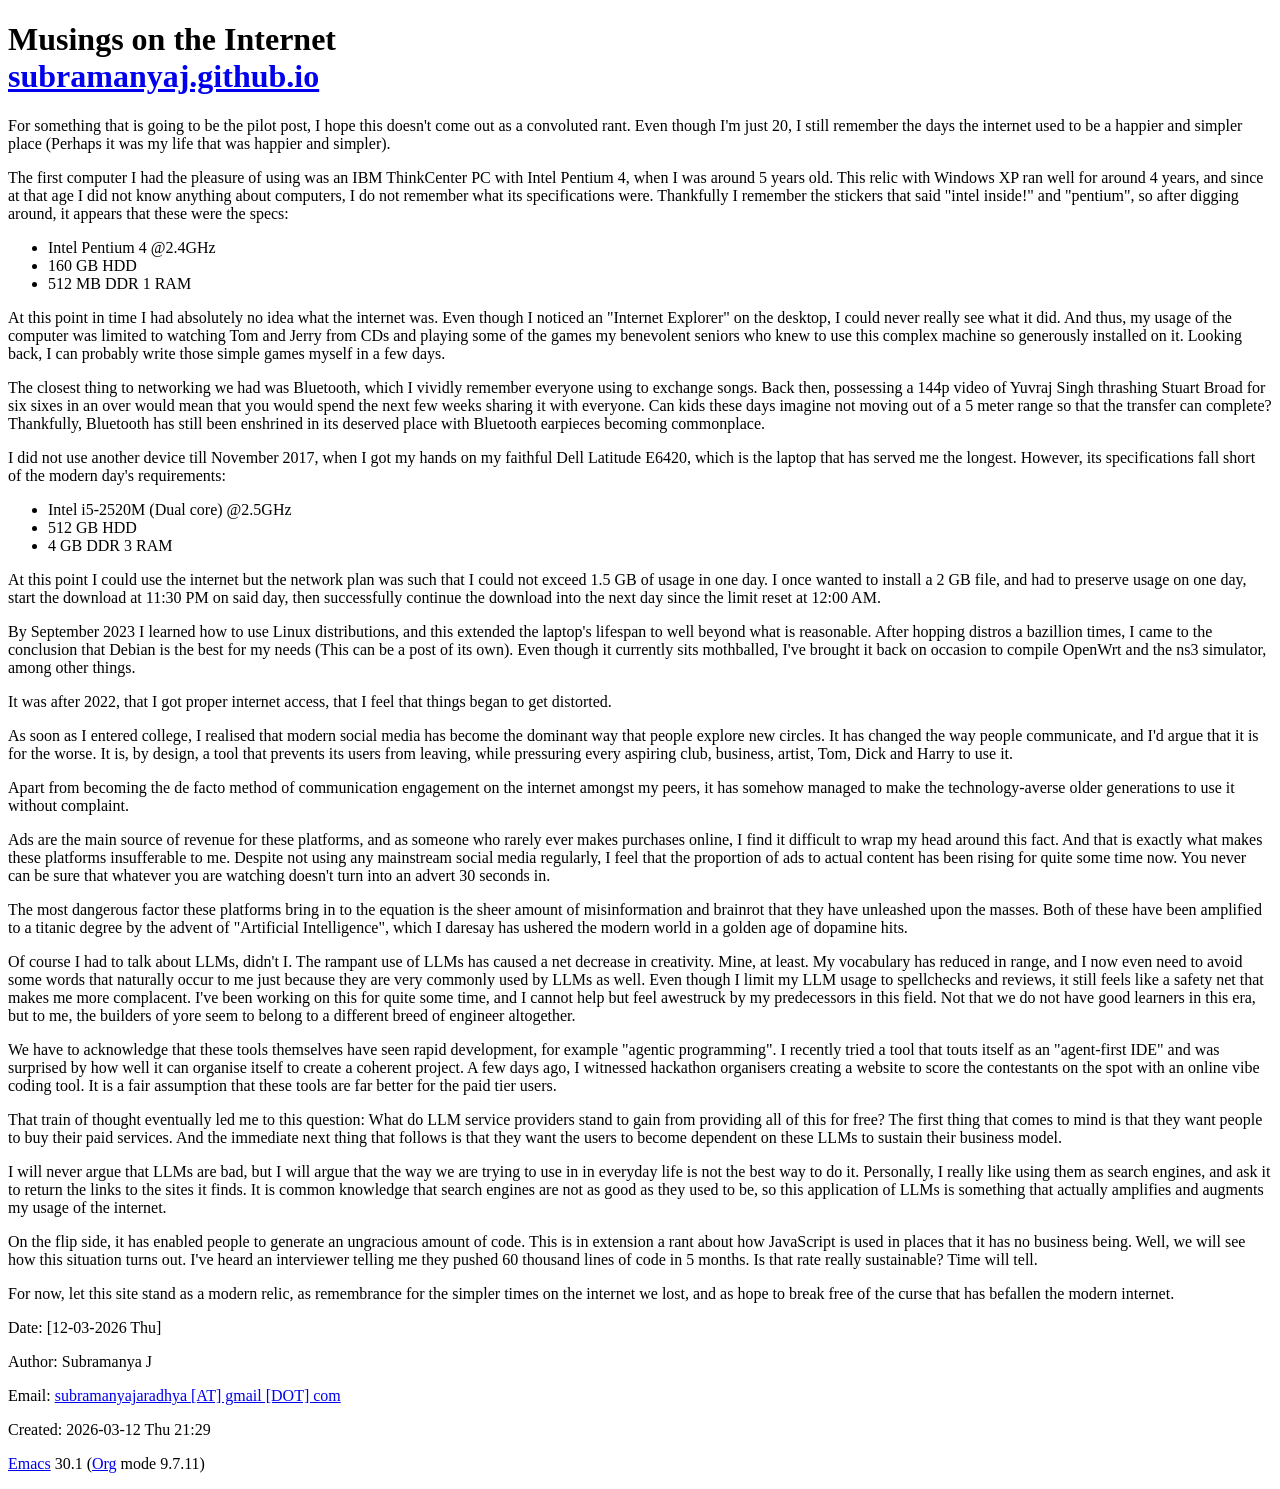
==== docs/12-03-2026/internet.html @ 70a5ad96 "initial commit 12-03-2026 internet" ====
<?xml version="1.0" encoding="utf-8"?>
<!DOCTYPE html PUBLIC "-//W3C//DTD XHTML 1.0 Strict//EN"
"http://www.w3.org/TR/xhtml1/DTD/xhtml1-strict.dtd">
<html xmlns="http://www.w3.org/1999/xhtml" lang="en" xml:lang="en">
<head>
<!-- 2026-03-12 Thu 21:29 -->
<meta http-equiv="Content-Type" content="text/html;charset=utf-8" />
<meta name="viewport" content="width=device-width, initial-scale=1" />
<title>Musings on the Internet</title>
<meta name="author" content="Subramanya J" />
<meta name="generator" content="Org Mode" />
<link rel="stylesheet" href="/static/styles.css" />
<link rel="icon" type="image/svg+xml" href="/static/favicon.svg" />
</head>
<body>
<div id="content" class="content">
<h1 class="title">Musings on the Internet
<br />
<span class="subtitle"><a href="../index.html">subramanyaj.github.io</a></span>
</h1>
<p>
For something that is going to be the pilot post, I hope this doesn't come out as a convoluted rant.
Even though I'm just 20, I still remember the days the internet used to be a happier and simpler place (Perhaps it was my life that was happier and simpler).
</p>

<p>
The first computer I had the pleasure of using was an IBM ThinkCenter PC with Intel Pentium 4, when I was around 5 years old.
This relic with Windows XP ran well for around 4 years, and since at that age I did not know anything about computers, I do not remember what its specifications were.
Thankfully I remember the stickers that said "intel inside!" and "pentium", so after digging around, it appears that these were the specs:
</p>
<ul class="org-ul">
<li>Intel Pentium 4 @2.4GHz</li>
<li>160 GB HDD</li>
<li>512 MB DDR 1 RAM</li>
</ul>

<p>
At this point in time I had absolutely no idea what the internet was.
Even though I noticed an "Internet Explorer" on the desktop, I could never really see what it did.
And thus, my usage of the computer was limited to watching Tom and Jerry from CDs and playing some of the games my benevolent seniors who knew to use this complex machine so generously installed on it.
Looking back, I can probably write those simple games myself in a few days.
</p>

<p>
The closest thing to networking we had was Bluetooth, which I vividly remember everyone using to exchange songs.
Back then, possessing a 144p video of Yuvraj Singh thrashing Stuart Broad for six sixes in an over would mean that you would spend the next few weeks sharing it with everyone.
Can kids these days imagine not moving out of a 5 meter range so that the transfer can complete?
Thankfully, Bluetooth has still been enshrined in its deserved place with Bluetooth earpieces becoming commonplace.
</p>

<p>
I did not use another device till November 2017, when I got my hands on my faithful Dell Latitude E6420, which is the laptop that has served me the longest. However, its specifications fall short of the modern day's requirements:
</p>
<ul class="org-ul">
<li>Intel i5-2520M (Dual core) @2.5GHz</li>
<li>512 GB HDD</li>
<li>4 GB DDR 3 RAM</li>
</ul>

<p>
At this point I could use the internet but the network plan was such that I could not exceed 1.5 GB of usage in one day.
I once wanted to install a 2 GB file, and had to preserve usage on one day, start the download at 11:30 PM on said day, then successfully continue the download into the next day since the limit reset at 12:00 AM.
</p>

<p>
By September 2023 I learned how to use Linux distributions, and this extended the laptop's lifespan to well beyond what is reasonable.
After hopping distros a bazillion times, I came to the conclusion that Debian is the best for my needs (This can be a post of its own).
Even though it currently sits mothballed, I've brought it back on occasion to compile OpenWrt and the ns3 simulator, among other things.
</p>

<p>
It was after 2022, that I got proper internet access, that I feel that things began to get distorted.
</p>

<p>
As soon as I entered college, I realised that modern social media has become the dominant way that people explore new circles.
It has changed the way people communicate, and I'd argue that it is for the worse.
It is, by design, a tool that prevents its users from leaving, while pressuring every aspiring club, business, artist, Tom, Dick and Harry to use it.
</p>

<p>
Apart from becoming the de facto method of communication engagement on the internet amongst my peers, it has somehow managed to make the technology-averse older generations to use it without complaint.
</p>

<p>
Ads are the main source of revenue for these platforms, and as someone who rarely ever makes purchases online, I find it difficult to wrap my head around this fact.
And that is exactly what makes these platforms insufferable to me.
Despite not using any mainstream social media regularly, I feel that the proportion of ads to actual content has been rising for quite some time now.
You never can be sure that whatever you are watching doesn't turn into an advert 30 seconds in.
</p>

<p>
The most dangerous factor these platforms bring in to the equation is the sheer amount of misinformation and brainrot that they have unleashed upon the masses.
Both of these have been amplified to a titanic degree by the advent of "Artificial Intelligence", which I daresay has ushered the modern world in a golden age of dopamine hits.
</p>

<p>
Of course I had to talk about LLMs, didn't I.
The rampant use of LLMs has caused a net decrease in creativity. Mine, at least.
My vocabulary has reduced in range, and I now even need to avoid some words that naturally occur to me just because they are very commonly used by LLMs as well.
Even though I limit my LLM usage to spellchecks and reviews, it still feels like a safety net that makes me more complacent.
I've been working on this for quite some time, and I cannot help but feel awestruck by my predecessors in this field.
Not that we do not have good learners in this era, but to me, the builders of yore seem to belong to a different breed of engineer altogether.
</p>

<p>
We have to acknowledge that these tools themselves have seen rapid development, for example "agentic programming".
I recently tried a tool that touts itself as an "agent-first IDE" and was surprised by how well it can organise itself to create a coherent project.
A few days ago, I witnessed hackathon organisers creating a website to score the contestants on the spot with an online vibe coding tool.
It is a fair assumption that these tools are far better for the paid tier users.
</p>

<p>
That train of thought eventually led me to this question: What do LLM service providers stand to gain from providing all of this for free?
The first thing that comes to mind is that they want people to buy their paid services.
And the immediate next thing that follows is that they want the users to become dependent on these LLMs to sustain their business model.
</p>

<p>
I will never argue that LLMs are bad, but I will argue that the way we are trying to use in in everyday life is not the best way to do it.
Personally, I really like using them as search engines, and ask it to return the links to the sites it finds.
It is common knowledge that search engines are not as good as they used to be, so this application of LLMs is something that actually amplifies and augments my usage of the internet.
</p>

<p>
On the flip side, it has enabled people to generate an ungracious amount of code.
This is in extension a rant about how JavaScript is used in places that it has no business being.
Well, we will see how this situation turns out. I've heard an interviewer telling me they pushed 60 thousand lines of code in 5 months.
Is that rate really sustainable? Time will tell.
</p>

<p>
For now, let this site stand as a modern relic, as remembrance for the simpler times on the internet we lost, and as hope to break free of the curse that has befallen the modern internet.
</p>
</div>
<div id="postamble" class="status">
<p class="date">Date: [12-03-2026 Thu]</p>
<p class="author">Author: Subramanya J</p>
<p class="email">Email: <a href="mailto:subramanyajaradhya [AT] gmail [DOT] com">subramanyajaradhya [AT] gmail [DOT] com</a></p>
<p class="date">Created: 2026-03-12 Thu 21:29</p>
<p class="creator"><a href="https://www.gnu.org/software/emacs/">Emacs</a> 30.1 (<a href="https://orgmode.org">Org</a> mode 9.7.11)</p>
</div>
</body>
</html>
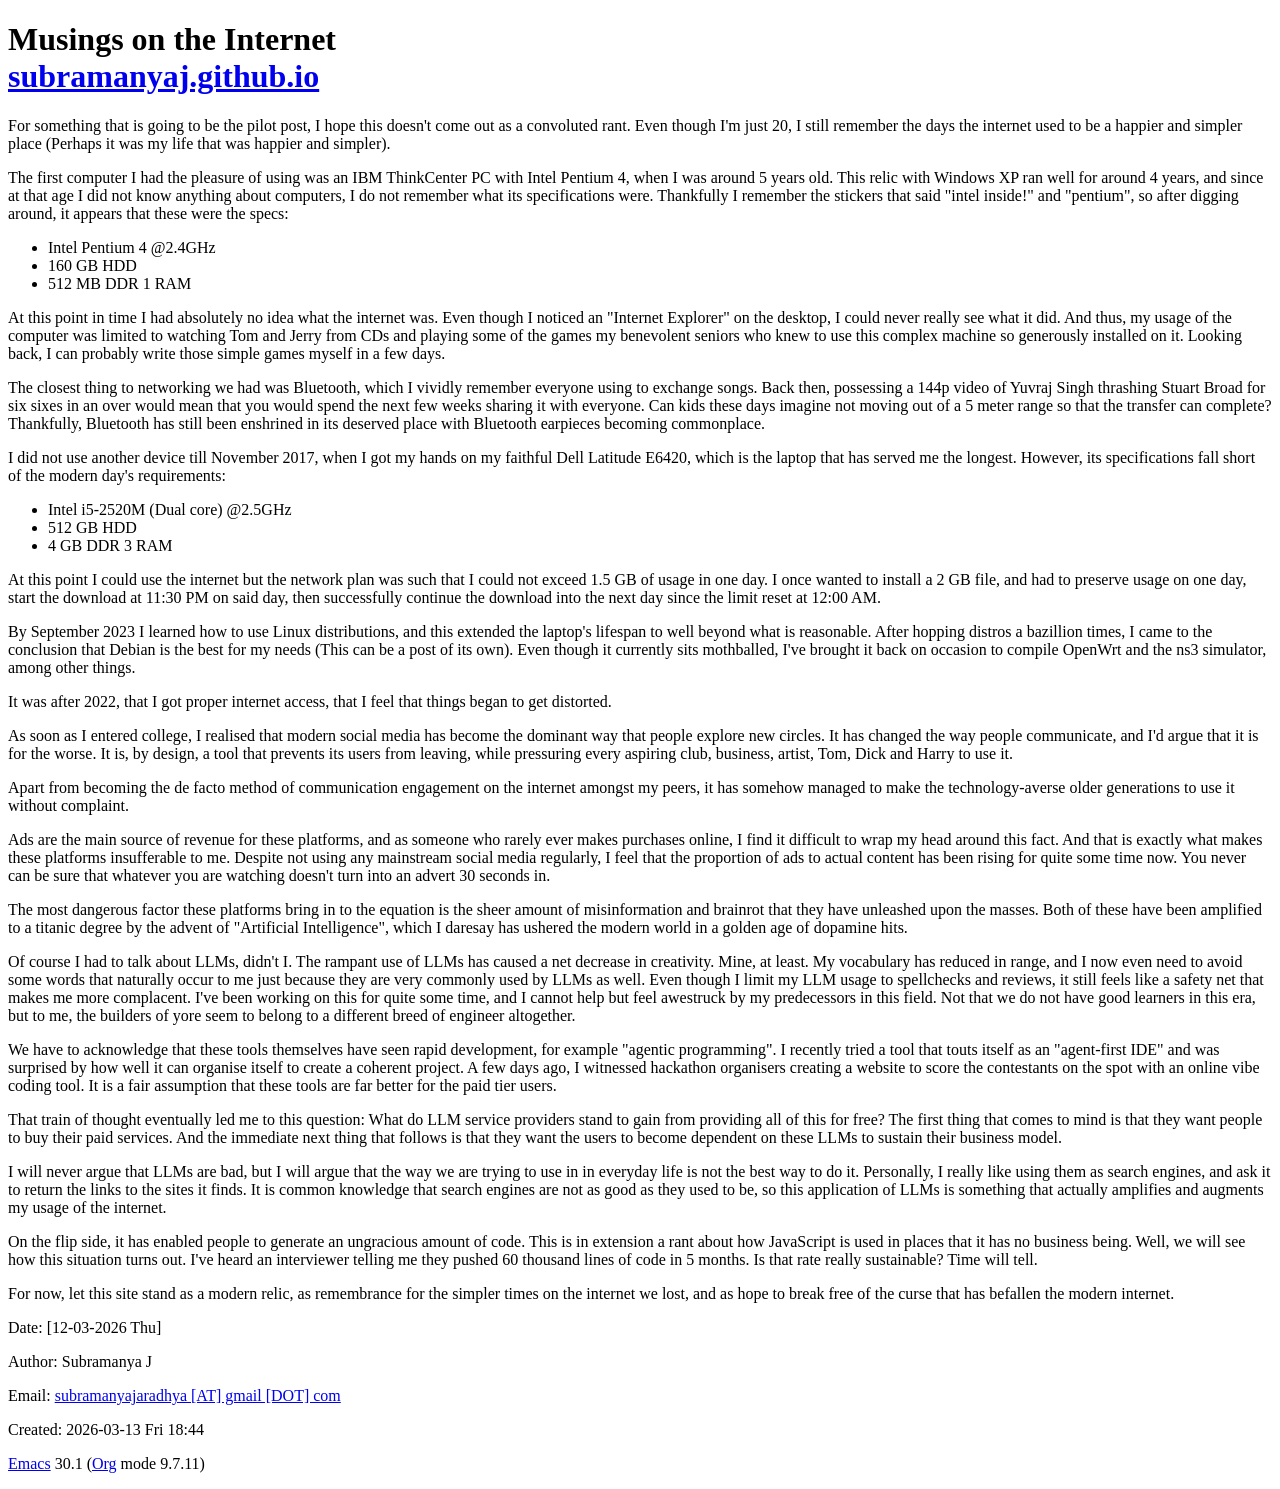
==== commit f850ce52: "added gemini support" ====
--- a/docs/12-03-2026/internet.html
+++ b/docs/12-03-2026/internet.html
@@ -3,7 +3,7 @@
 "http://www.w3.org/TR/xhtml1/DTD/xhtml1-strict.dtd">
 <html xmlns="http://www.w3.org/1999/xhtml" lang="en" xml:lang="en">
 <head>
-<!-- 2026-03-12 Thu 21:29 -->
+<!-- 2026-03-13 Fri 18:44 -->
 <meta http-equiv="Content-Type" content="text/html;charset=utf-8" />
 <meta name="viewport" content="width=device-width, initial-scale=1" />
 <title>Musings on the Internet</title>
@@ -137,7 +137,7 @@
 <p class="date">Date: [12-03-2026 Thu]</p>
 <p class="author">Author: Subramanya J</p>
 <p class="email">Email: <a href="mailto:subramanyajaradhya [AT] gmail [DOT] com">subramanyajaradhya [AT] gmail [DOT] com</a></p>
-<p class="date">Created: 2026-03-12 Thu 21:29</p>
+<p class="date">Created: 2026-03-13 Fri 18:44</p>
 <p class="creator"><a href="https://www.gnu.org/software/emacs/">Emacs</a> 30.1 (<a href="https://orgmode.org">Org</a> mode 9.7.11)</p>
 </div>
 </body>
